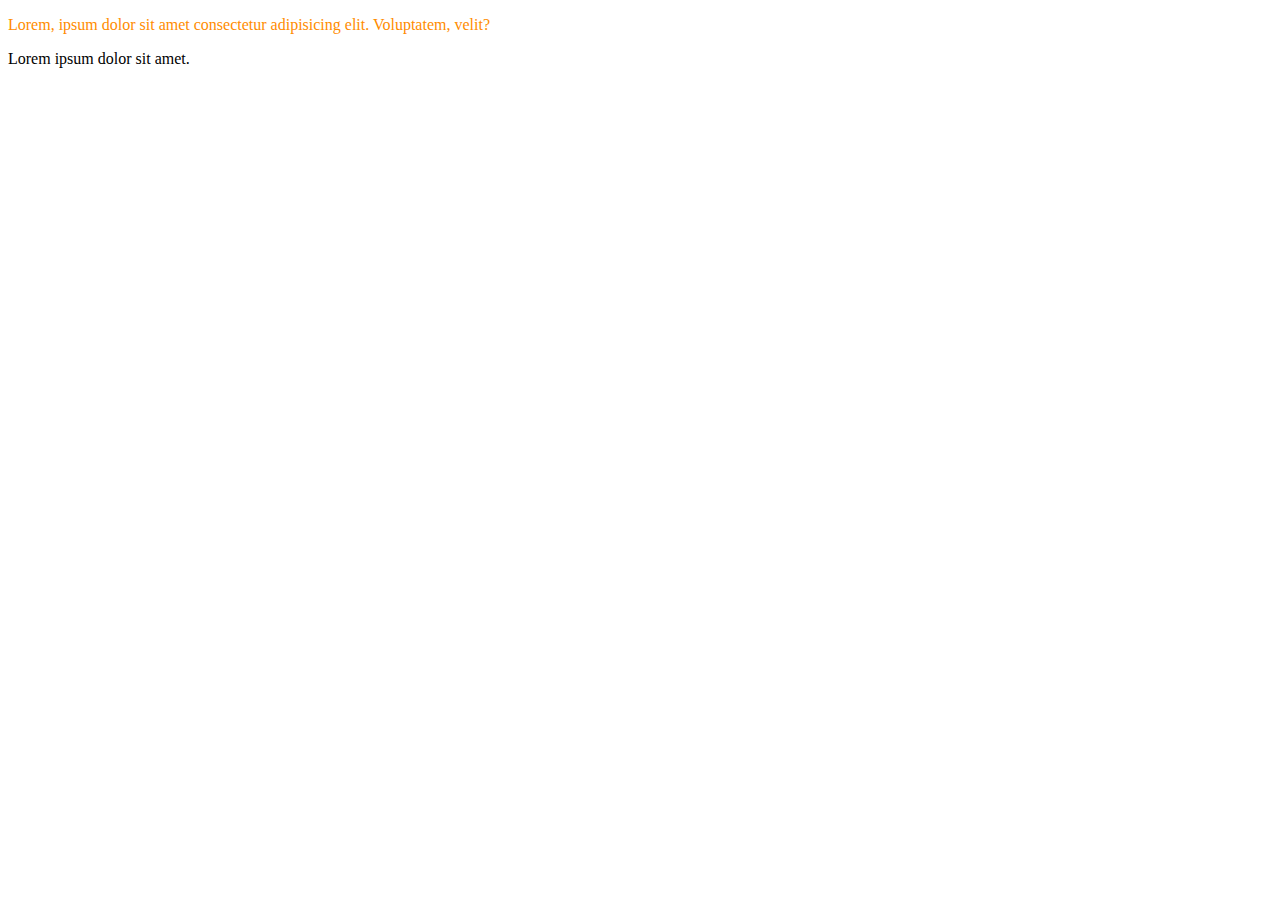
==== index.html @ 3e85077e "css forground color" ====
<!DOCTYPE html>
<html lang="en">
<head>
    <meta charset="UTF-8">
    <meta name="viewport" content="width=device-width, initial-scale=1.0">
    <title>Selector</title>

    <style>
        
        #first p {
            color: darkorange;
        }
    </style>
</head>
<body>
    <div id="first">
        <p>Lorem, ipsum dolor sit amet consectetur adipisicing elit. Voluptatem, velit?</p>
    </div>
    <p>Lorem ipsum dolor sit amet.</p>
</body>
</html>
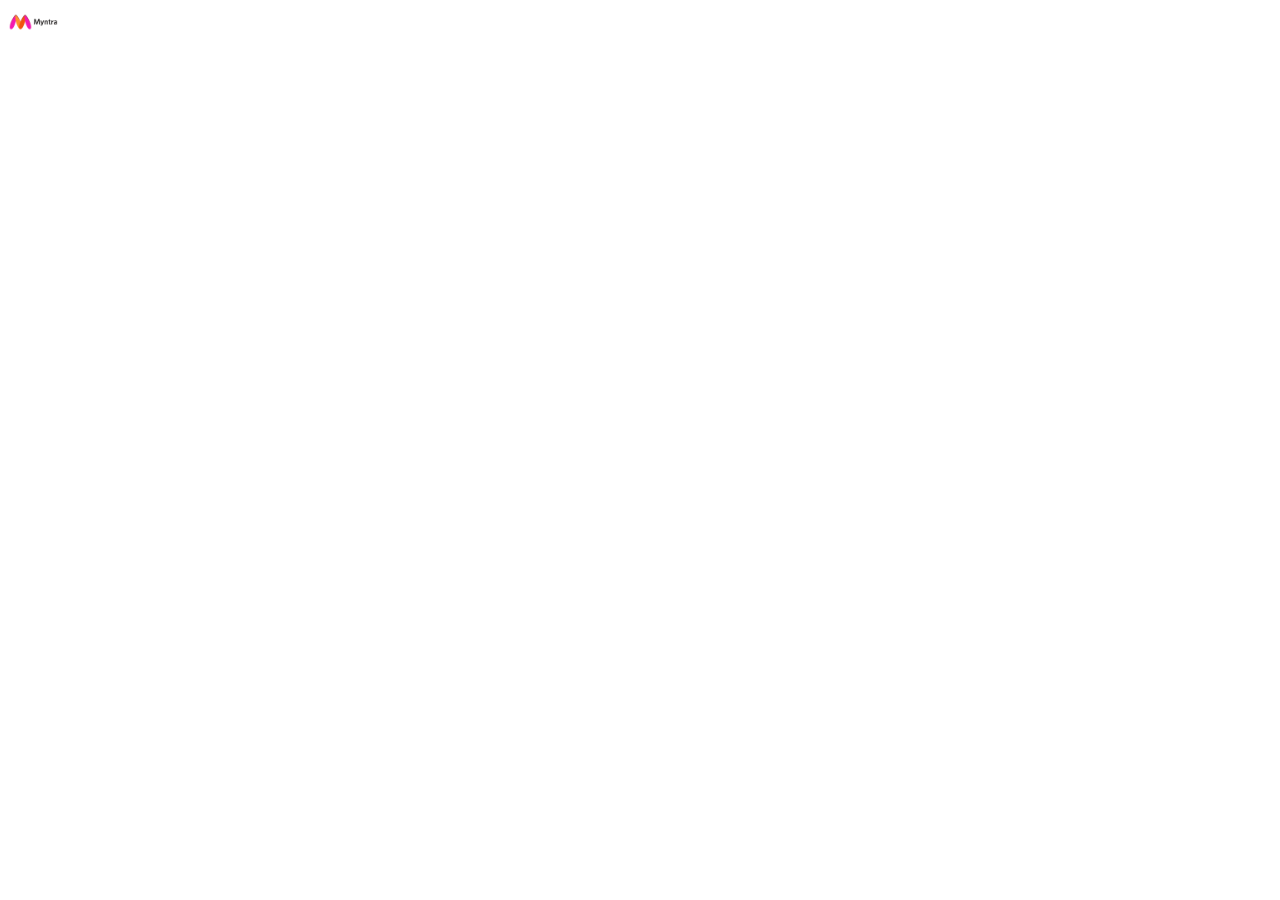
==== commit 7803adf0: "practical_set_level_2" ====
--- a/index.html
+++ b/index.html
@@ -3,19 +3,18 @@
 <head>
     <meta charset="UTF-8">
     <meta name="viewport" content="width=device-width, initial-scale=1.0">
-    <title>Selector</title>
-
+    <title>Background Image</title>
     <style>
-        
-        #first p {
-            color: darkorange;
-        }
+    #icon{
+        height: 50px;
+        width: 50px;
+        background-image: url(/images/myntra.png);
+        background-size: contain;
+        background-repeat: no-repeat;
+    }
     </style>
 </head>
 <body>
-    <div id="first">
-        <p>Lorem, ipsum dolor sit amet consectetur adipisicing elit. Voluptatem, velit?</p>
-    </div>
-    <p>Lorem ipsum dolor sit amet.</p>
+    <div id="icon"></div>
 </body>
 </html>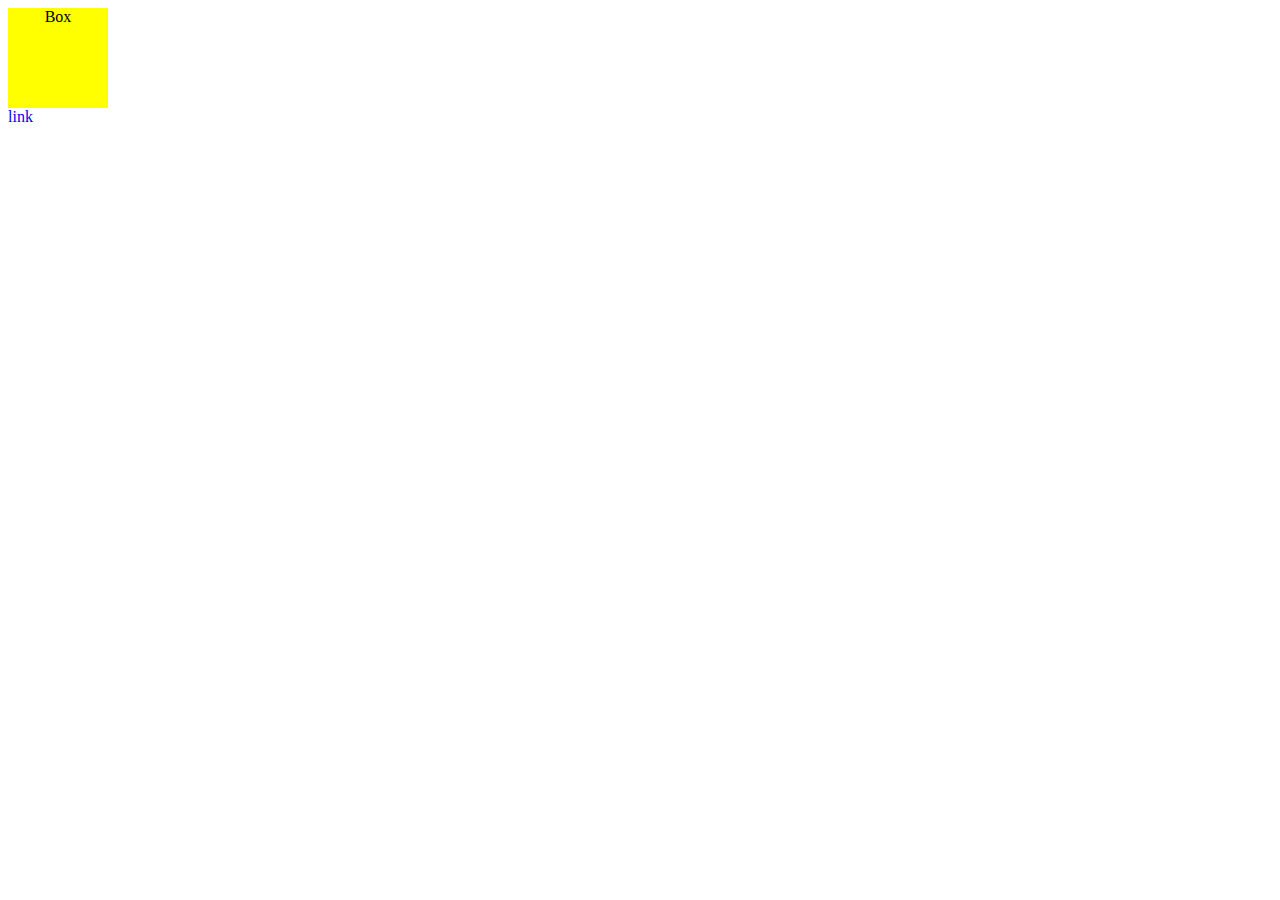
==== commit 43fcd2f8: "practise-set-2" ====
--- a/index.html
+++ b/index.html
@@ -3,18 +3,20 @@
 <head>
     <meta charset="UTF-8">
     <meta name="viewport" content="width=device-width, initial-scale=1.0">
-    <title>Background Image</title>
+    <title>Text Align</title>
+
     <style>
-    #icon{
-        height: 50px;
-        width: 50px;
-        background-image: url(/images/myntra.png);
-        background-size: contain;
-        background-repeat: no-repeat;
-    }
+        #box1 {
+            height: 100px;
+            width: 100px;
+            background-color: yellow;
+            text-align: center;
+        }
     </style>
+
 </head>
 <body>
-    <div id="icon"></div>
+    <div id="box1">Box</div>
+    <a href="#" style="text-decoration: none;">link</a>
 </body>
 </html>